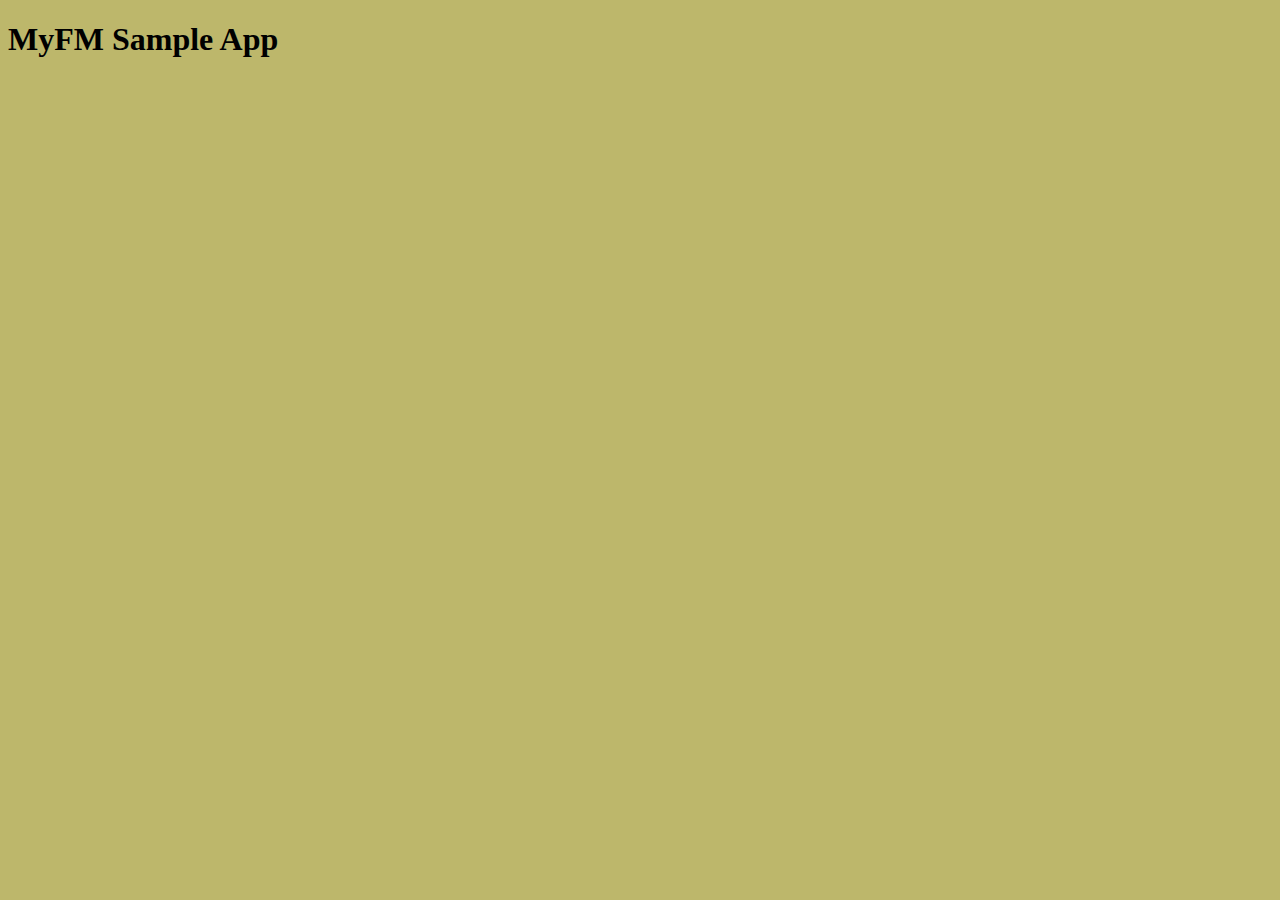
==== sample/Basic/App3/out/JavaScript/index.html @ 2a518870 "App3を追加。 Basic以外は配列の添え字は[]で囲む。 TImage -> TPicture" ====
﻿<!DOCTYPE html>
<html>
<head>
    <meta charset="utf-8" />
    <title>MyFM Sample App</title>
    <script type="text/javascript" src="runtime.js"></script>
    <script type="text/javascript" src="lib.js"></script>
    <script type="text/javascript" src="app.js"></script>
</head>
<body style="background-color:darkkhaki" >
    <h1>MyFM Sample App</h1>
    <canvas id="canvassample" width="800" height="800"></canvas>
</body>
</html>
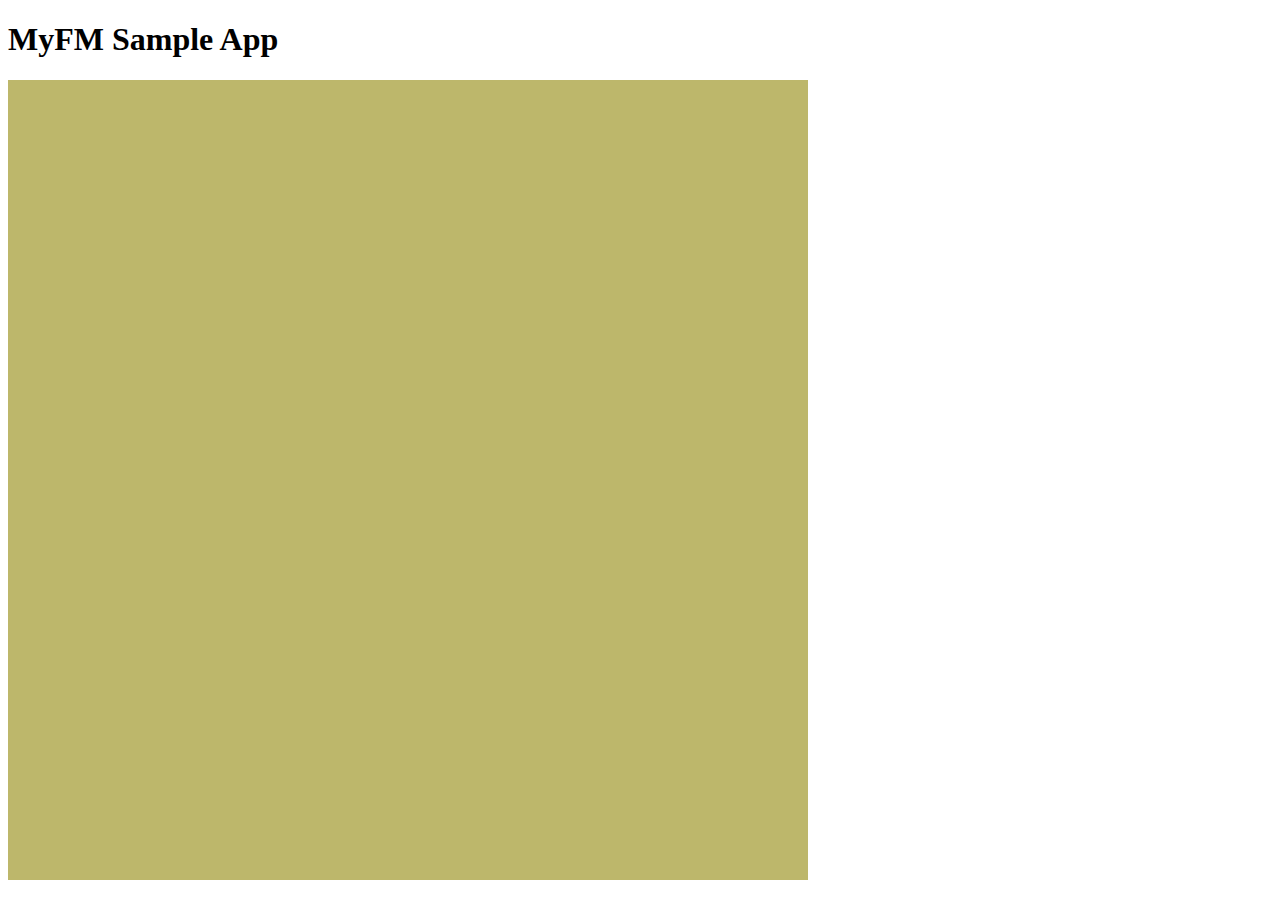
==== commit 67bcc77e: "runtime.jsをlibに移動。 TGroupの表示。" ====
--- a/sample/Basic/App3/out/JavaScript/index.html
+++ b/sample/Basic/App3/out/JavaScript/index.html
@@ -3,12 +3,12 @@
 <head>
     <meta charset="utf-8" />
     <title>MyFM Sample App</title>
-    <script type="text/javascript" src="runtime.js"></script>
+    <script type="text/javascript" src="../../../lib/runtime.js"></script>
     <script type="text/javascript" src="lib.js"></script>
     <script type="text/javascript" src="app.js"></script>
 </head>
-<body style="background-color:darkkhaki" >
+<body>
     <h1>MyFM Sample App</h1>
-    <canvas id="canvassample" width="800" height="800"></canvas>
+    <canvas id="canvassample" width="800" height="800" style="background-color:darkkhaki" ></canvas>
 </body>
 </html>
